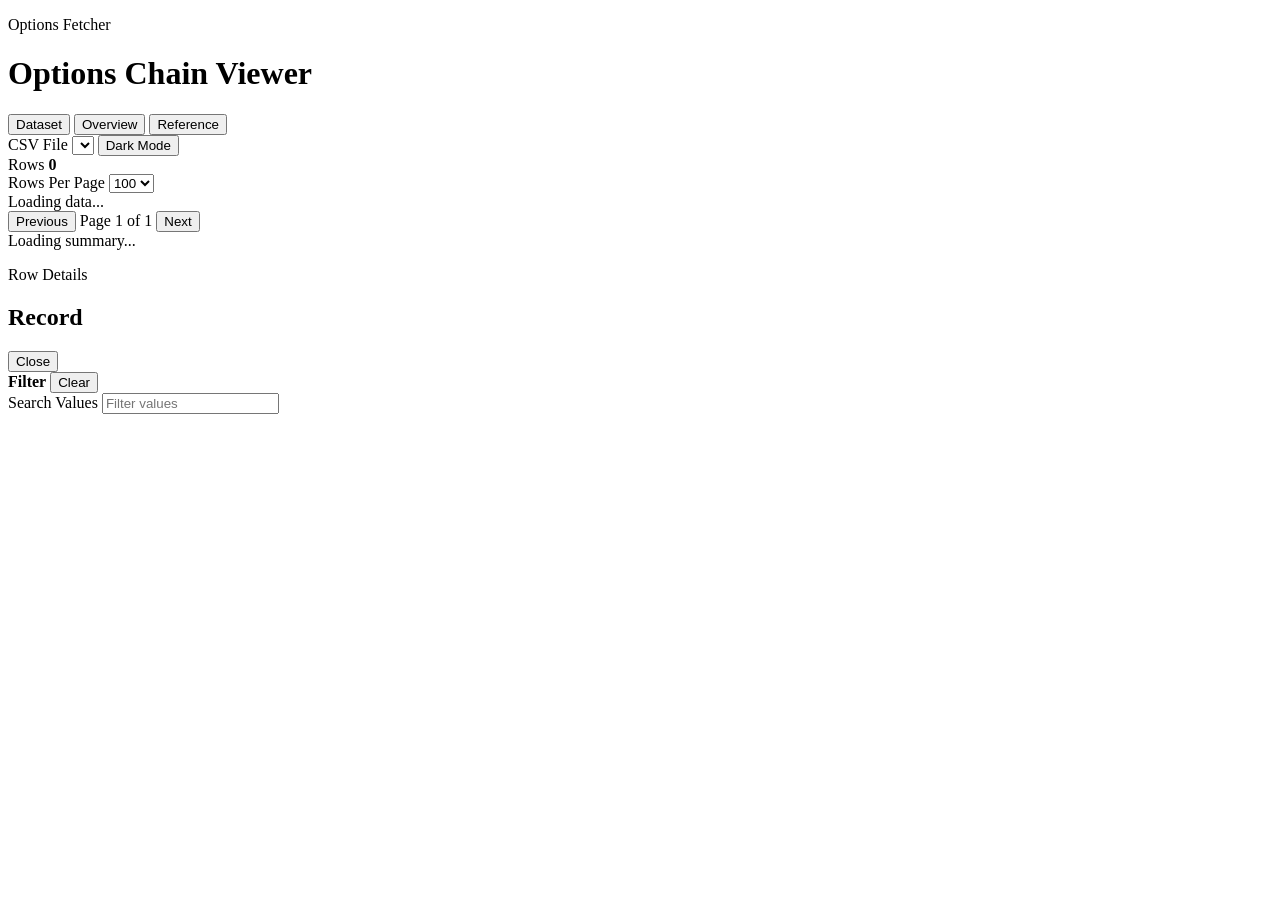
==== opx/viewer_static/index.html @ b1020a0c "Implement Milestone 1 config migration" ====
<!DOCTYPE html>
<html lang="en">
<head>
  <meta charset="UTF-8">
  <meta name="viewport" content="width=device-width, initial-scale=1.0">
  <title>Options Fetcher Ledger</title>
  <link rel="stylesheet" href="/styles.css?v=20260321a">
</head>
<body>
  <div class="page-shell">
    <div class="workspace-shell">
      <header class="workspace-header">
        <div class="workspace-title">
          <p class="eyebrow">Options Fetcher</p>
          <h1>Options Chain Viewer</h1>
        </div>
        <div class="workspace-controls">
          <nav class="tabs rail-tabs" aria-label="Primary">
            <button class="tab-button active" type="button" data-tab="table">
              <span class="tab-title">Dataset</span>
            </button>
            <button class="tab-button" type="button" data-tab="summary">
              <span class="tab-title">Overview</span>
            </button>
            <button class="tab-button" type="button" data-tab="readme">
              <span class="tab-title">Reference</span>
            </button>
          </nav>
          <label class="select-wrap header-select-wrap">
            <span>CSV File</span>
            <select id="fileSelect" aria-label="CSV File"></select>
          </label>
          <button id="themeToggle" class="theme-toggle" type="button" aria-label="Toggle dark and light mode">Dark Mode</button>
        </div>
      </header>

      <main class="workspace-main">
        <section id="tableTab" class="tab-panel active">
          <div class="toolbar">
            <div class="toolbar-stats">
              <div class="stat-card freshness-card summary-stat-card">
                <span class="stat-label freshness-label field-label-tooltip" title="Number of option records currently visible after active filters are applied.">Rows</span>
                <strong id="rowCount">0</strong>
              </div>
              <div id="freshnessSummary" class="freshness-summary" aria-label="Data freshness"></div>
              <div id="datasetCards" class="freshness-summary" aria-label="Dataset-level metrics"></div>
            </div>
            <label class="select-wrap compact-wrap">
              <span>Rows Per Page</span>
              <select id="pageSizeSelect">
                <option value="50">50</option>
                <option value="100" selected>100</option>
                <option value="250">250</option>
                <option value="500">500</option>
                <option value="all">All</option>
              </select>
            </label>
          </div>

          <div class="table-card">
            <div id="tableStatus" class="table-status">Loading data...</div>
            <div class="table-scroll">
              <table id="dataTable">
                <thead></thead>
                <tbody></tbody>
              </table>
            </div>
            <div class="pagination-bar">
              <button id="prevPageButton" class="pager-button" type="button">Previous</button>
              <span id="pageInfo" class="page-info">Page 1 of 1</span>
              <button id="nextPageButton" class="pager-button" type="button">Next</button>
            </div>
          </div>
        </section>

        <section id="summaryTab" class="tab-panel">
          <div id="summaryContent" class="summary-shell">
            <div id="summaryStatus" class="summary-status">Loading summary...</div>
            <div id="summaryTickerGrid" class="summary-ticker-grid"></div>
          </div>
        </section>

        <section id="readmeTab" class="tab-panel">
          <article id="readmeContent" class="readme-card"></article>
        </section>
      </main>
    </div>
  </div>

  <div id="rowModal" class="row-modal" aria-hidden="true">
    <div class="row-modal-backdrop" data-close-modal="true"></div>
    <section class="row-modal-panel" role="dialog" aria-modal="true" aria-labelledby="rowModalTitle">
      <header class="row-modal-header">
        <div>
          <p class="row-modal-kicker">Row Details</p>
          <h2 id="rowModalTitle">Record</h2>
        </div>
        <button id="closeRowModalButton" class="row-modal-close" type="button" aria-label="Close row details">Close</button>
      </header>
      <div id="rowModalMeta" class="row-modal-meta"></div>
      <div id="rowDetailGrid" class="row-detail-grid"></div>
    </section>
  </div>

  <div id="filterPopover" class="filter-popover" aria-hidden="true">
    <div class="filter-popover-header">
      <strong id="filterPopoverTitle">Filter</strong>
      <button id="clearFilterButton" class="filter-clear-button" type="button">Clear</button>
    </div>
    <label id="filterSearchWrap" class="filter-search-wrap">
      <span>Search Values</span>
      <input id="filterValueSearch" type="search" placeholder="Filter values">
    </label>
    <div id="filterRangeWrap" class="filter-range-wrap" hidden>
      <label class="filter-range-field">
        <span>Min</span>
        <input id="filterMinValue" type="number" inputmode="decimal" placeholder="Min strike">
      </label>
      <label class="filter-range-field">
        <span>Max</span>
        <input id="filterMaxValue" type="number" inputmode="decimal" placeholder="Max strike">
      </label>
    </div>
    <div id="filterOptionList" class="filter-option-list"></div>
  </div>

  <script src="/app.js?v=20260321a"></script>
</body>
</html>
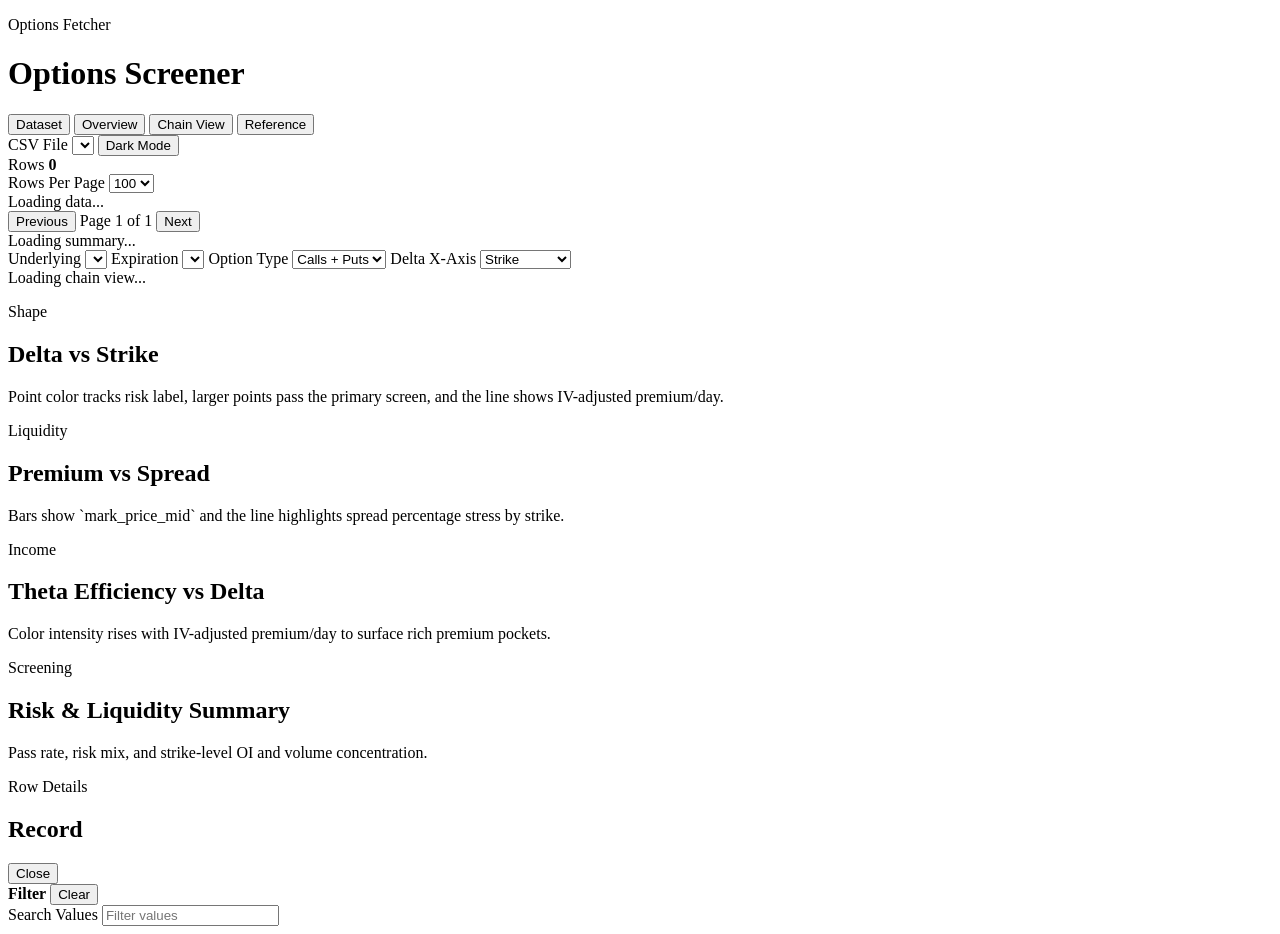
==== commit aec34599: "Rename viewer to Options Screener" ====
--- a/opx/viewer_static/index.html
+++ b/opx/viewer_static/index.html
@@ -12,7 +12,7 @@
       <header class="workspace-header">
         <div class="workspace-title">
           <p class="eyebrow">Options Fetcher</p>
-          <h1>Options Chain Viewer</h1>
+          <h1>Options Screener</h1>
         </div>
         <div class="workspace-controls">
           <nav class="tabs rail-tabs" aria-label="Primary">
@@ -21,6 +21,9 @@
             </button>
             <button class="tab-button" type="button" data-tab="summary">
               <span class="tab-title">Overview</span>
+            </button>
+            <button class="tab-button" type="button" data-tab="chain">
+              <span class="tab-title">Chain View</span>
             </button>
             <button class="tab-button" type="button" data-tab="readme">
               <span class="tab-title">Reference</span>
@@ -77,6 +80,85 @@
           <div id="summaryContent" class="summary-shell">
             <div id="summaryStatus" class="summary-status">Loading summary...</div>
             <div id="summaryTickerGrid" class="summary-ticker-grid"></div>
+          </div>
+        </section>
+
+        <section id="chainTab" class="tab-panel">
+          <div class="chain-shell">
+            <div class="chain-toolbar">
+              <div class="chain-toolbar-group">
+                <label class="select-wrap compact-wrap">
+                  <span>Underlying</span>
+                  <select id="chainTickerSelect" aria-label="Chain underlying"></select>
+                </label>
+                <label class="select-wrap compact-wrap">
+                  <span>Expiration</span>
+                  <select id="chainExpirationSelect" aria-label="Chain expiration"></select>
+                </label>
+                <label class="select-wrap compact-wrap">
+                  <span>Option Type</span>
+                  <select id="chainOptionTypeSelect" aria-label="Chain option type">
+                    <option value="all">Calls + Puts</option>
+                    <option value="call">Calls</option>
+                    <option value="put">Puts</option>
+                  </select>
+                </label>
+                <label class="select-wrap compact-wrap">
+                  <span>Delta X-Axis</span>
+                  <select id="chainDeltaXAxisSelect" aria-label="Delta chart x-axis">
+                    <option value="strike">Strike</option>
+                    <option value="strike_vs_spot_pct">Moneyness</option>
+                  </select>
+                </label>
+              </div>
+              <div id="chainStatus" class="summary-status">Loading chain view...</div>
+            </div>
+
+            <div class="chain-stack">
+              <article class="chain-card">
+                <div class="chain-card-header">
+                  <div>
+                    <p class="chain-card-kicker">Shape</p>
+                    <h2>Delta vs Strike</h2>
+                  </div>
+                  <p class="chain-card-note">Point color tracks risk label, larger points pass the primary screen, and the line shows IV-adjusted premium/day.</p>
+                </div>
+                <div id="chainDeltaChart" class="chart-surface"></div>
+              </article>
+
+              <article class="chain-card">
+                <div class="chain-card-header">
+                  <div>
+                    <p class="chain-card-kicker">Liquidity</p>
+                    <h2>Premium vs Spread</h2>
+                  </div>
+                  <p class="chain-card-note">Bars show `mark_price_mid` and the line highlights spread percentage stress by strike.</p>
+                </div>
+                <div id="chainPremiumChart" class="chart-surface"></div>
+              </article>
+
+              <article class="chain-card">
+                <div class="chain-card-header">
+                  <div>
+                    <p class="chain-card-kicker">Income</p>
+                    <h2>Theta Efficiency vs Delta</h2>
+                  </div>
+                  <p class="chain-card-note">Color intensity rises with IV-adjusted premium/day to surface rich premium pockets.</p>
+                </div>
+                <div id="chainThetaChart" class="chart-surface"></div>
+              </article>
+
+              <article class="chain-card">
+                <div class="chain-card-header">
+                  <div>
+                    <p class="chain-card-kicker">Screening</p>
+                    <h2>Risk & Liquidity Summary</h2>
+                  </div>
+                  <p class="chain-card-note">Pass rate, risk mix, and strike-level OI and volume concentration.</p>
+                </div>
+                <div id="chainSummaryPanel" class="chain-summary-panel"></div>
+              </article>
+            </div>
           </div>
         </section>
 
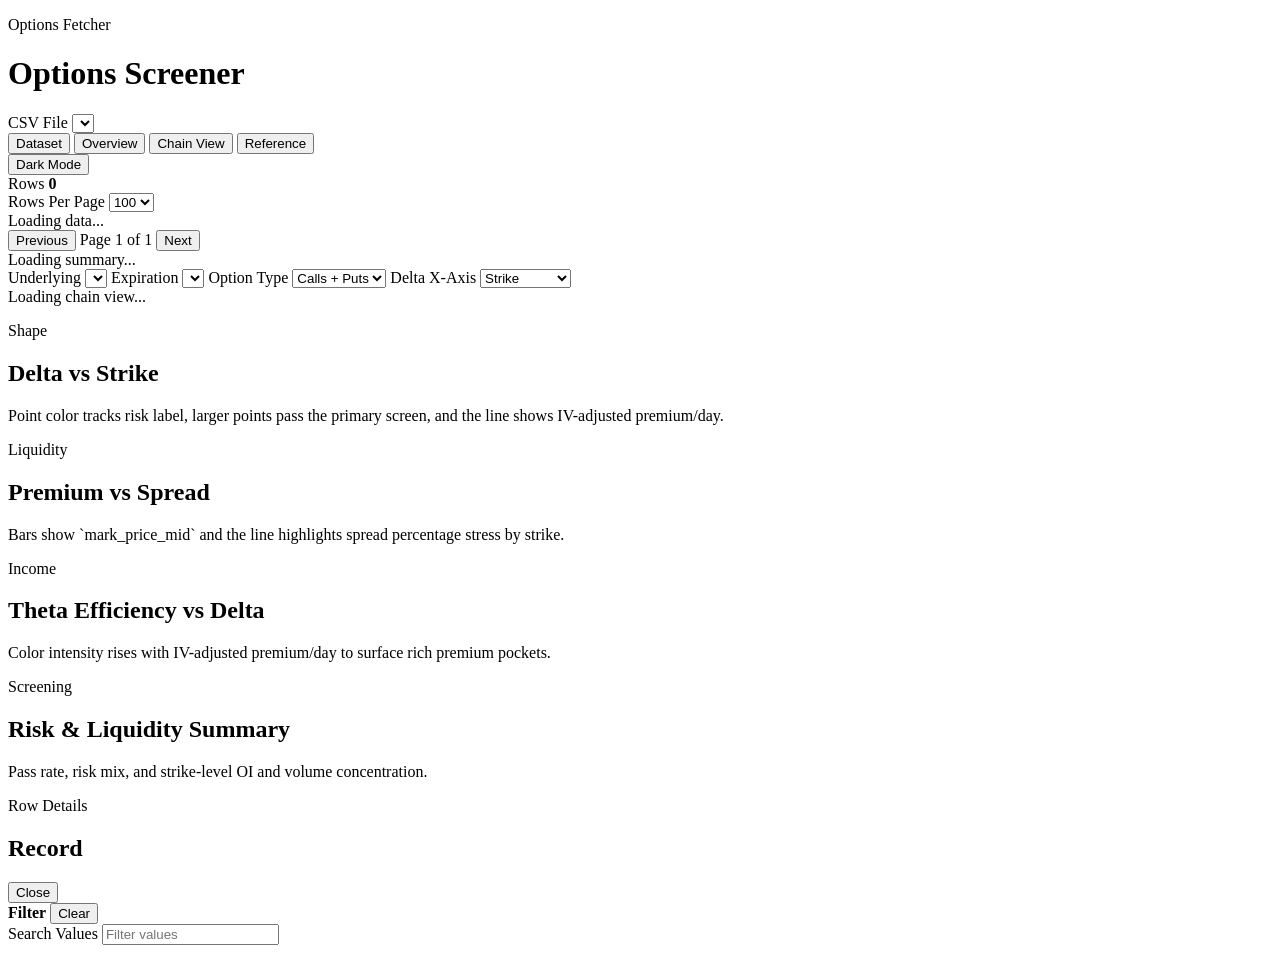
==== commit 504f5b9d: "Update docs and restyle header tabs" ====
--- a/opx/viewer_static/index.html
+++ b/opx/viewer_static/index.html
@@ -15,25 +15,27 @@
           <h1>Options Screener</h1>
         </div>
         <div class="workspace-controls">
-          <nav class="tabs rail-tabs" aria-label="Primary">
-            <button class="tab-button active" type="button" data-tab="table">
-              <span class="tab-title">Dataset</span>
-            </button>
-            <button class="tab-button" type="button" data-tab="summary">
-              <span class="tab-title">Overview</span>
-            </button>
-            <button class="tab-button" type="button" data-tab="chain">
-              <span class="tab-title">Chain View</span>
-            </button>
-            <button class="tab-button" type="button" data-tab="readme">
-              <span class="tab-title">Reference</span>
-            </button>
-          </nav>
           <label class="select-wrap header-select-wrap">
             <span>CSV File</span>
             <select id="fileSelect" aria-label="CSV File"></select>
           </label>
-          <button id="themeToggle" class="theme-toggle" type="button" aria-label="Toggle dark and light mode">Dark Mode</button>
+          <div class="header-tab-cluster">
+            <nav class="tabs rail-tabs" aria-label="Primary">
+              <button class="tab-button active" type="button" data-tab="table">
+                <span class="tab-title">Dataset</span>
+              </button>
+              <button class="tab-button" type="button" data-tab="summary">
+                <span class="tab-title">Overview</span>
+              </button>
+              <button class="tab-button" type="button" data-tab="chain">
+                <span class="tab-title">Chain View</span>
+              </button>
+              <button class="tab-button" type="button" data-tab="readme">
+                <span class="tab-title">Reference</span>
+              </button>
+            </nav>
+            <button id="themeToggle" class="theme-toggle" type="button" aria-label="Toggle dark and light mode">Dark Mode</button>
+          </div>
         </div>
       </header>
 
